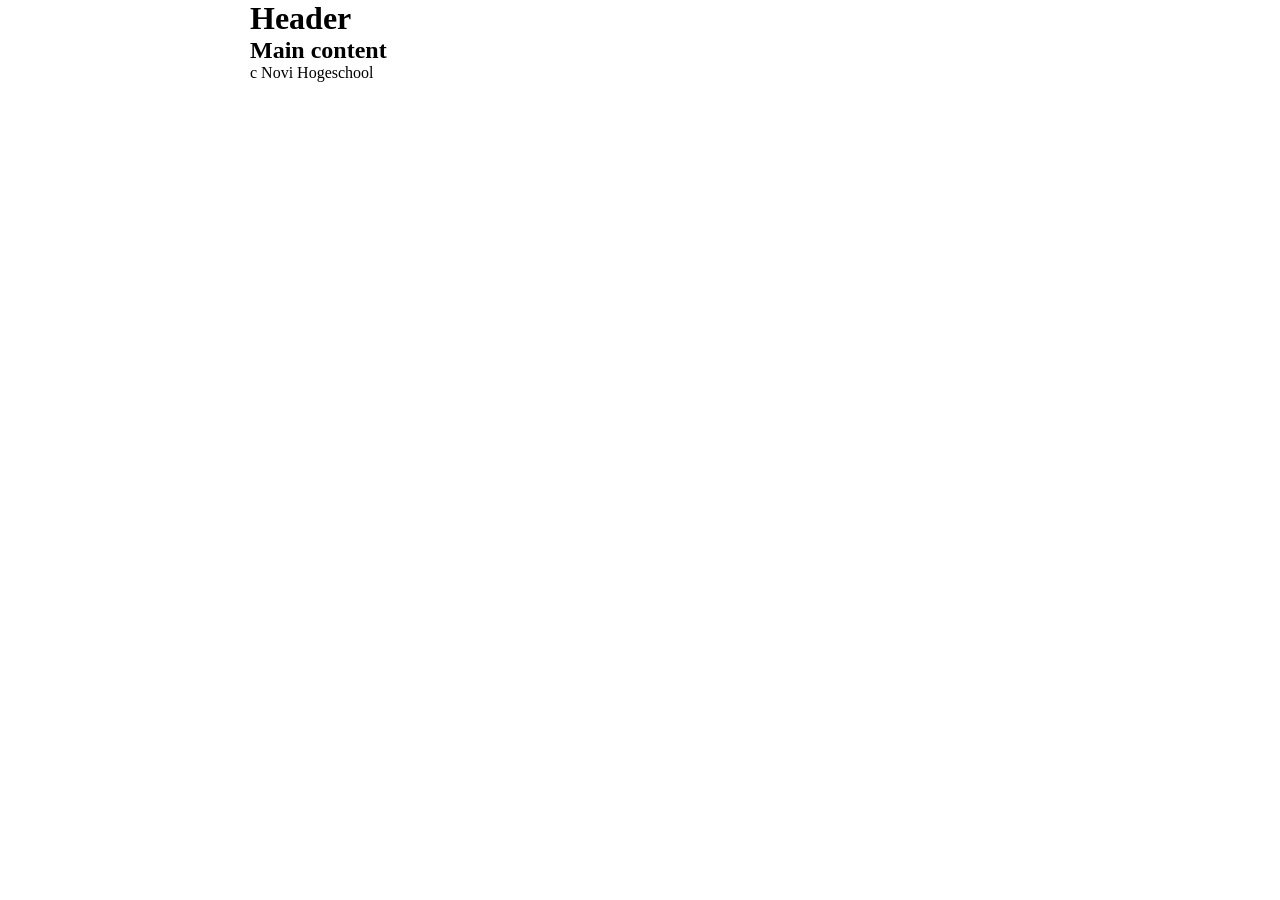
==== opdracht-2/index.html @ 0141ef86 "eerste opzet opdracht 2" ====
<!DOCTYPE html>
<html lang="en">
<head>
    <meta charset="UTF-8">
    <link rel="stylesheet" href="../do-not-edit.css">
    <link rel="stylesheet" href="styles.css">
    <title>NOVI Flexbox opdracht 2</title>
</head>


<body>

<div class="page-container">
    <nav class="side-nav">
        <!--        plaats hier side bar content-->
    </nav>

    <div class="content-area">
        <main class="main-content">
            <h1>Header</h1>
            <article>
                <h2>Main content</h2>
            </article>
        </main>
        <footer>
            <p>c Novi Hogeschool</p>
        </footer>
    </div>
</div>

</body>
</html>
---- opdracht-2/styles.css ----
* {
    margin: 0;
    padding: 0;
    box-sizing: border-box;
}


.page-container {
    display: flex;
    min-width: 100vh;
}

.side-nav {
    display: flex;
    flex-direction: column;
    flex: 0 1 400px;
    height: 100vh;
    flex-basis: 250px;
    max-width: 400px;
}

.content-area {
    display: flex;
    flex-direction: column;
    flex: 1;
}
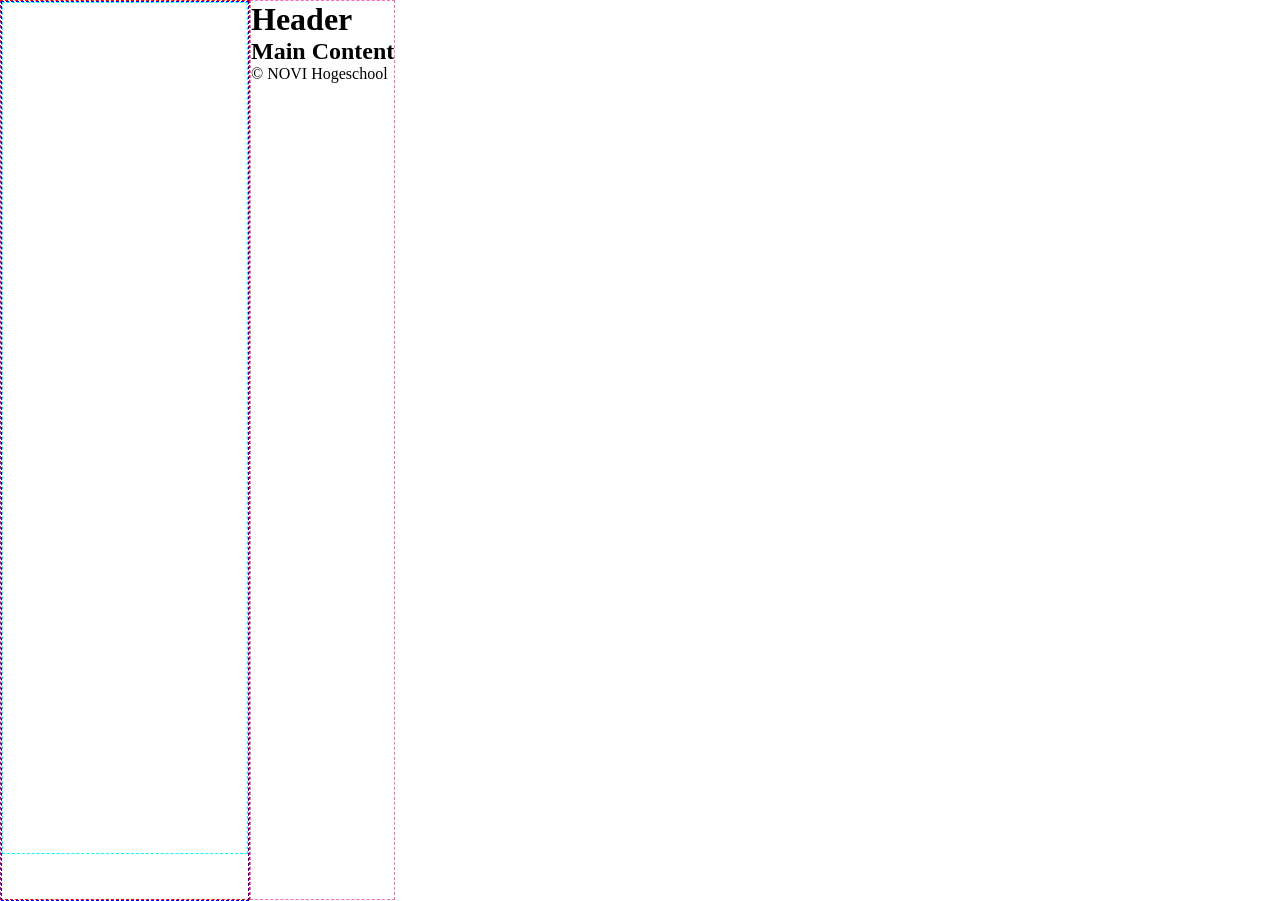
==== commit 1472278c: "restarted opdracht 2. made basic HTML setup" ====
--- a/opdracht-2/index.html
+++ b/opdracht-2/index.html
@@ -6,26 +6,26 @@
     <link rel="stylesheet" href="styles.css">
     <title>NOVI Flexbox opdracht 2</title>
 </head>
+<body class="container-body">
 
+<div class="container-left-nav">
+    <aside class="left-navbar">
+        <nav class="left-navbar-content">
 
-<body>
+        </nav>
+    </aside>
+</div>
 
-<div class="page-container">
-    <nav class="side-nav">
-        <!--        plaats hier side bar content-->
-    </nav>
-
-    <div class="content-area">
-        <main class="main-content">
-            <h1>Header</h1>
-            <article>
-                <h2>Main content</h2>
-            </article>
-        </main>
-        <footer>
-            <p>c Novi Hogeschool</p>
-        </footer>
-    </div>
+<div class="container-right">
+    <header>
+        <h1>Header</h1>
+    </header>
+    <main>
+        <h2>Main Content</h2>
+    </main>
+    <footer>
+        <p>© NOVI Hogeschool</p>
+    </footer>
 </div>
 
 </body>
--- a/opdracht-2/styles.css
+++ b/opdracht-2/styles.css
@@ -1,27 +1,80 @@
+/*////////////////////////////////////////////////////////////////////////
+Table of Contents:
+    1. Global Styles
+    2. Typografie
+    3. Areas
+        3.1 Left Menu
+        3.2 Main Content
+        3.3 Footer
+////////////////////////////////////////////////////////////////////////*/
+
+
+
+/*////////////////////////
+    1. Global Styles
+////////////////////////*/
 
 * {
+    box-sizing: border-box;
     margin: 0;
     padding: 0;
-    box-sizing: border-box;
 }
 
-
-.page-container {
+.container-body {
     display: flex;
-    min-width: 100vh;
+    height: 100vh;
+    justify-content: flex-start;
 }
 
-.side-nav {
+.container-right {
+    display: flex;
+    height: 100vh;
+    flex-direction: column;
+    border: hotpink dashed 1px;
+}
+/*////////////////////////
+    2. Typography
+////////////////////////*/
+
+
+
+/*////////////////////////
+    3. Areas
+////////////////////////*/
+
+
+
+/*///////////// 3.1 Left Menu /////////////*/
+
+.container-left-nav {
+    border: red dashed 1px;
+    display: flex;
+    height: 100vh;
+    flex-basis: 250px;
+}
+
+.left-navbar {
+    border: blue dashed 1px;
     display: flex;
     flex-direction: column;
-    flex: 0 1 400px;
     height: 100vh;
     flex-basis: 250px;
-    max-width: 400px;
 }
 
-.content-area {
+.left-navbar-content {
+    border: aqua dashed 1px;
     display: flex;
     flex-direction: column;
-    flex: 1;
-}+    height: 100vh;
+    flex-basis: 250px;
+    padding-bottom: 850px;
+}
+/*///////////// 3.2 Main Content /////////////*/
+
+
+
+
+/*///////////// 3.3 Footer /////////////*/
+
+
+
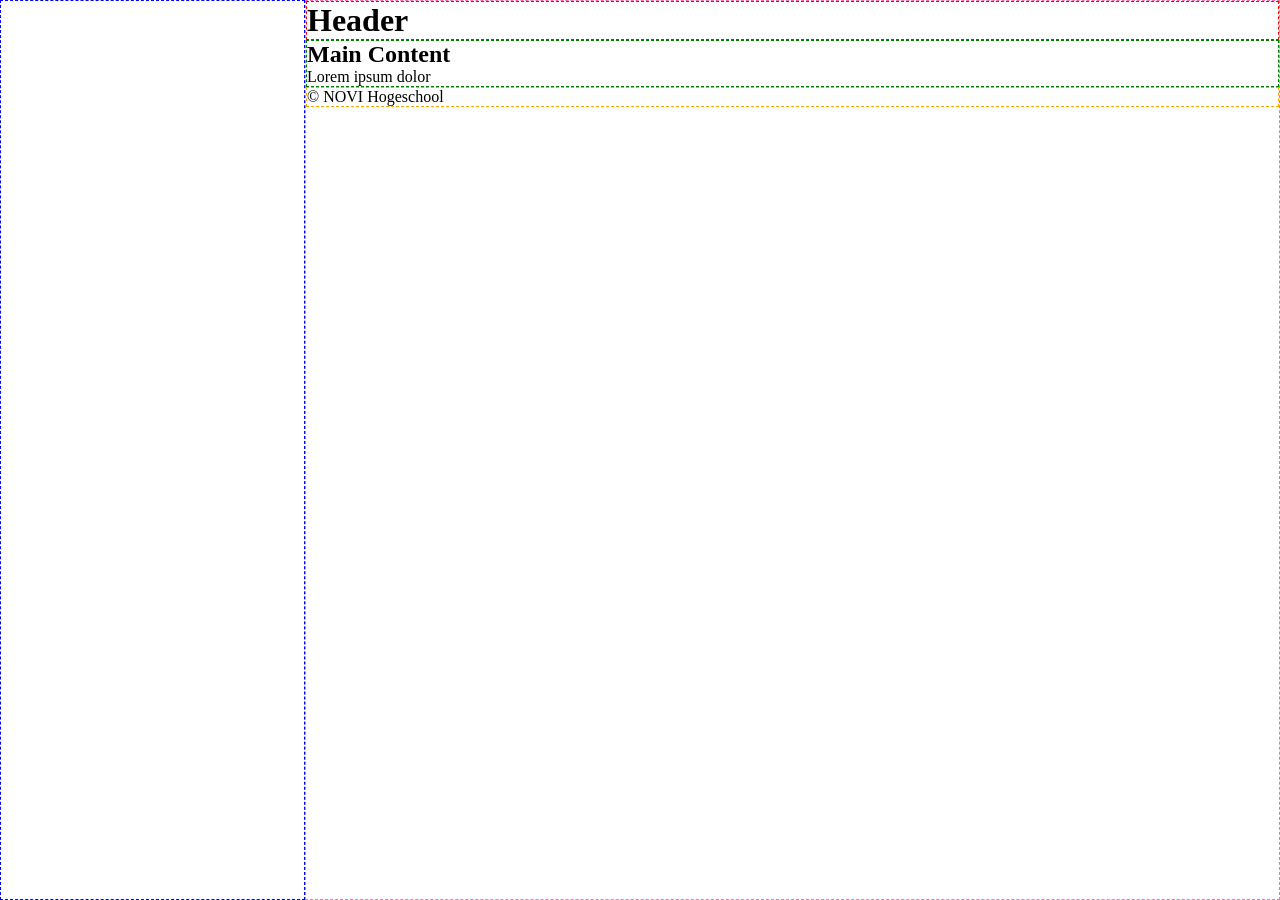
==== commit d7bcc30f: "finished opdracht 2a" ====
--- a/opdracht-2/index.html
+++ b/opdracht-2/index.html
@@ -6,27 +6,28 @@
     <link rel="stylesheet" href="styles.css">
     <title>NOVI Flexbox opdracht 2</title>
 </head>
-<body class="container-body">
+<body>
 
-<div class="container-left-nav">
+<div class="container-body">
     <aside class="left-navbar">
-        <nav class="left-navbar-content">
+        <nav>
 
         </nav>
     </aside>
+
+
+    <div class="container-right">
+        <header>
+            <h1>Header</h1>
+        </header>
+        <main>
+            <h2>Main Content</h2>
+            <p>Lorem ipsum dolor</p>
+        </main>
+        <footer>
+            <p>© NOVI Hogeschool</p>
+        </footer>
+    </div>
 </div>
-
-<div class="container-right">
-    <header>
-        <h1>Header</h1>
-    </header>
-    <main>
-        <h2>Main Content</h2>
-    </main>
-    <footer>
-        <p>© NOVI Hogeschool</p>
-    </footer>
-</div>
-
 </body>
 </html>
--- a/opdracht-2/styles.css
+++ b/opdracht-2/styles.css
@@ -24,14 +24,27 @@
     display: flex;
     height: 100vh;
     justify-content: flex-start;
+    flex-direction: row;
 }
 
 .container-right {
+    border: hotpink dashed 1px;
     display: flex;
     height: 100vh;
     flex-direction: column;
-    border: hotpink dashed 1px;
+    overflow-y: scroll;
+    flex-basis: 100%;
+    flex-shrink: 1;
 }
+
+.left-navbar {
+    border: blue dashed 1px;
+    min-width: 250px;
+    flex-basis: 400px;
+    flex-shrink: 1;
+    height: 100%;
+}
+
 /*////////////////////////
     2. Typography
 ////////////////////////*/
@@ -53,24 +66,22 @@
     flex-basis: 250px;
 }
 
-.left-navbar {
-    border: blue dashed 1px;
-    display: flex;
-    flex-direction: column;
-    height: 100vh;
-    flex-basis: 250px;
-}
 
-.left-navbar-content {
-    border: aqua dashed 1px;
-    display: flex;
-    flex-direction: column;
-    height: 100vh;
-    flex-basis: 250px;
-    padding-bottom: 850px;
+nav {
+    height: 100%;
 }
 /*///////////// 3.2 Main Content /////////////*/
+ header {
+     border: red dashed 1px;
+ }
 
+ main {
+     border: green dashed 1px;
+ }
+
+ footer {
+     border: orange dashed 1px;
+ }
 
 
 
